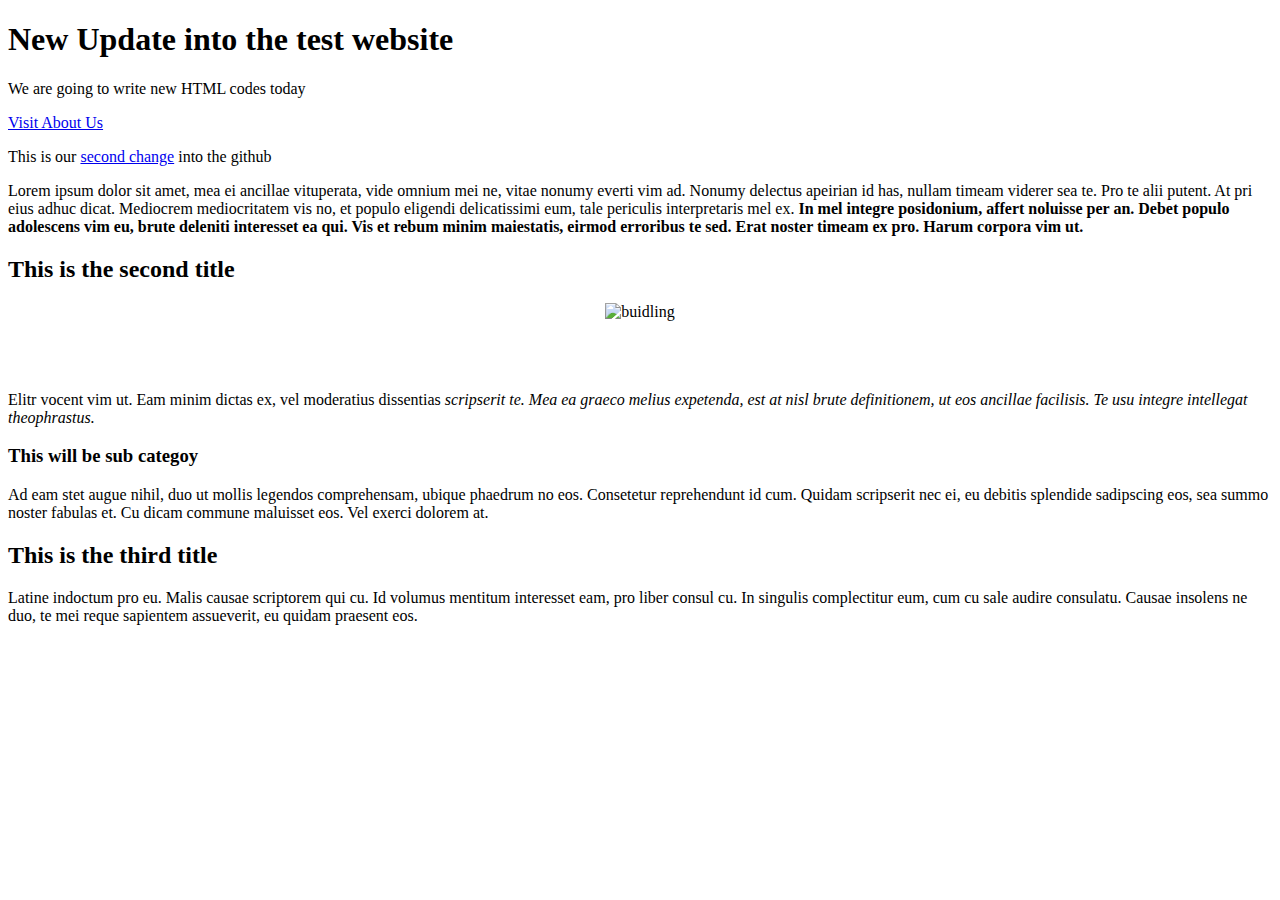
==== index.html @ 260ab08b "Update index.html" ====
<!DOCTYPE html>
<html>
<head>
<title>Page Title</title>
</head>



<body>

<h1>New Update into the test website</h1>

<p>We are going to write new HTML codes today</p>

<a href="about.html">Visit About Us</a> 

<p>This is our <a href="https://wyb.ac.lk/">second change</a>  into the github</p>

<p> Lorem ipsum dolor sit amet, mea ei ancillae vituperata, vide omnium mei ne, vitae nonumy everti vim ad. Nonumy delectus apeirian id has, nullam timeam viderer sea te. Pro te alii putent. At pri eius adhuc dicat. Mediocrem mediocritatem vis no, et populo eligendi delicatissimi eum, tale periculis interpretaris mel ex.

<b>In mel integre posidonium, affert noluisse per an. Debet populo adolescens vim eu, brute deleniti interesset ea qui. Vis et rebum minim maiestatis, eirmod erroribus te sed. Erat noster timeam ex pro. Harum corpora vim ut.</b></p>

<h2>This is the second title</h2>

<center><img src="images/ref.jpg" alt="buidling" width="500" height="333"></center>


<br><br><br>

<p> Elitr vocent vim ut. Eam minim dictas ex, vel moderatius dissentias<i> scripserit te. Mea ea graeco melius expetenda, est at nisl brute definitionem, ut eos ancillae facilisis. Te usu integre intellegat theophrastus.</i> </p>

<h3>This will be sub categoy</h3>

<p> Ad eam stet augue nihil, duo ut mollis legendos comprehensam, ubique phaedrum no eos. Consetetur reprehendunt id cum. Quidam scripserit nec ei, eu debitis splendide sadipscing eos, sea summo noster fabulas et. Cu dicam commune maluisset eos. Vel exerci dolorem at.</p>

<h2>This is the third title</h2>

<p> Latine indoctum pro eu. Malis causae scriptorem qui cu. Id volumus mentitum interesset eam, pro liber consul cu. In singulis complectitur eum, cum cu sale audire consulatu. Causae insolens ne duo, te mei reque sapientem assueverit, eu quidam praesent eos.</p>



</body>

</html>
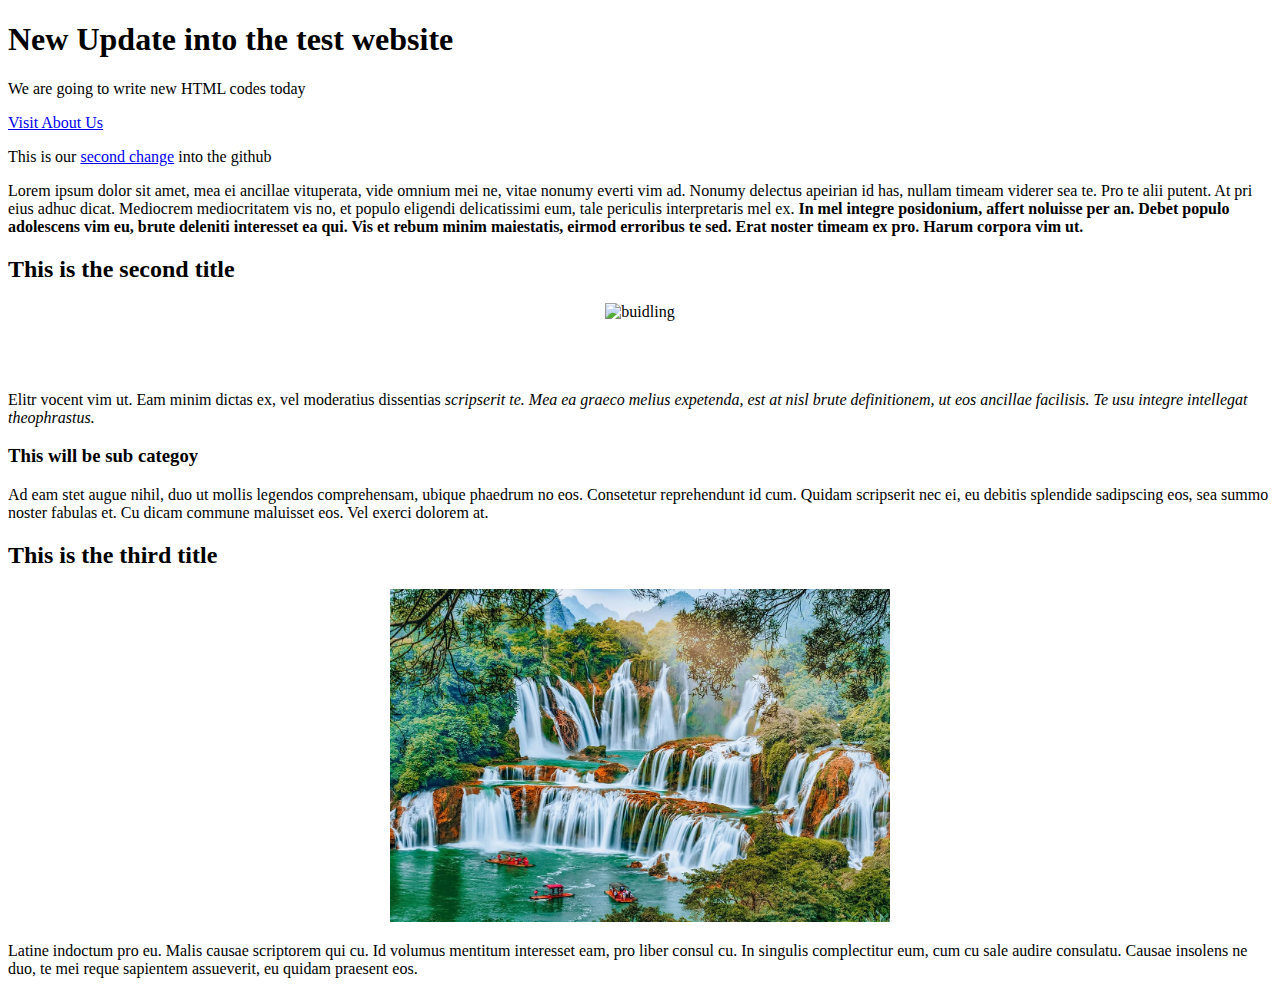
==== commit da390811: "media update" ====
--- a/index.html
+++ b/index.html
@@ -35,6 +35,8 @@
 
 <h2>This is the third title</h2>
 
+<center><img src="images/waterfall.webp" alt="waterfall" width="500" height="333"></center>
+
 <p> Latine indoctum pro eu. Malis causae scriptorem qui cu. Id volumus mentitum interesset eam, pro liber consul cu. In singulis complectitur eum, cum cu sale audire consulatu. Causae insolens ne duo, te mei reque sapientem assueverit, eu quidam praesent eos.</p>
 
 
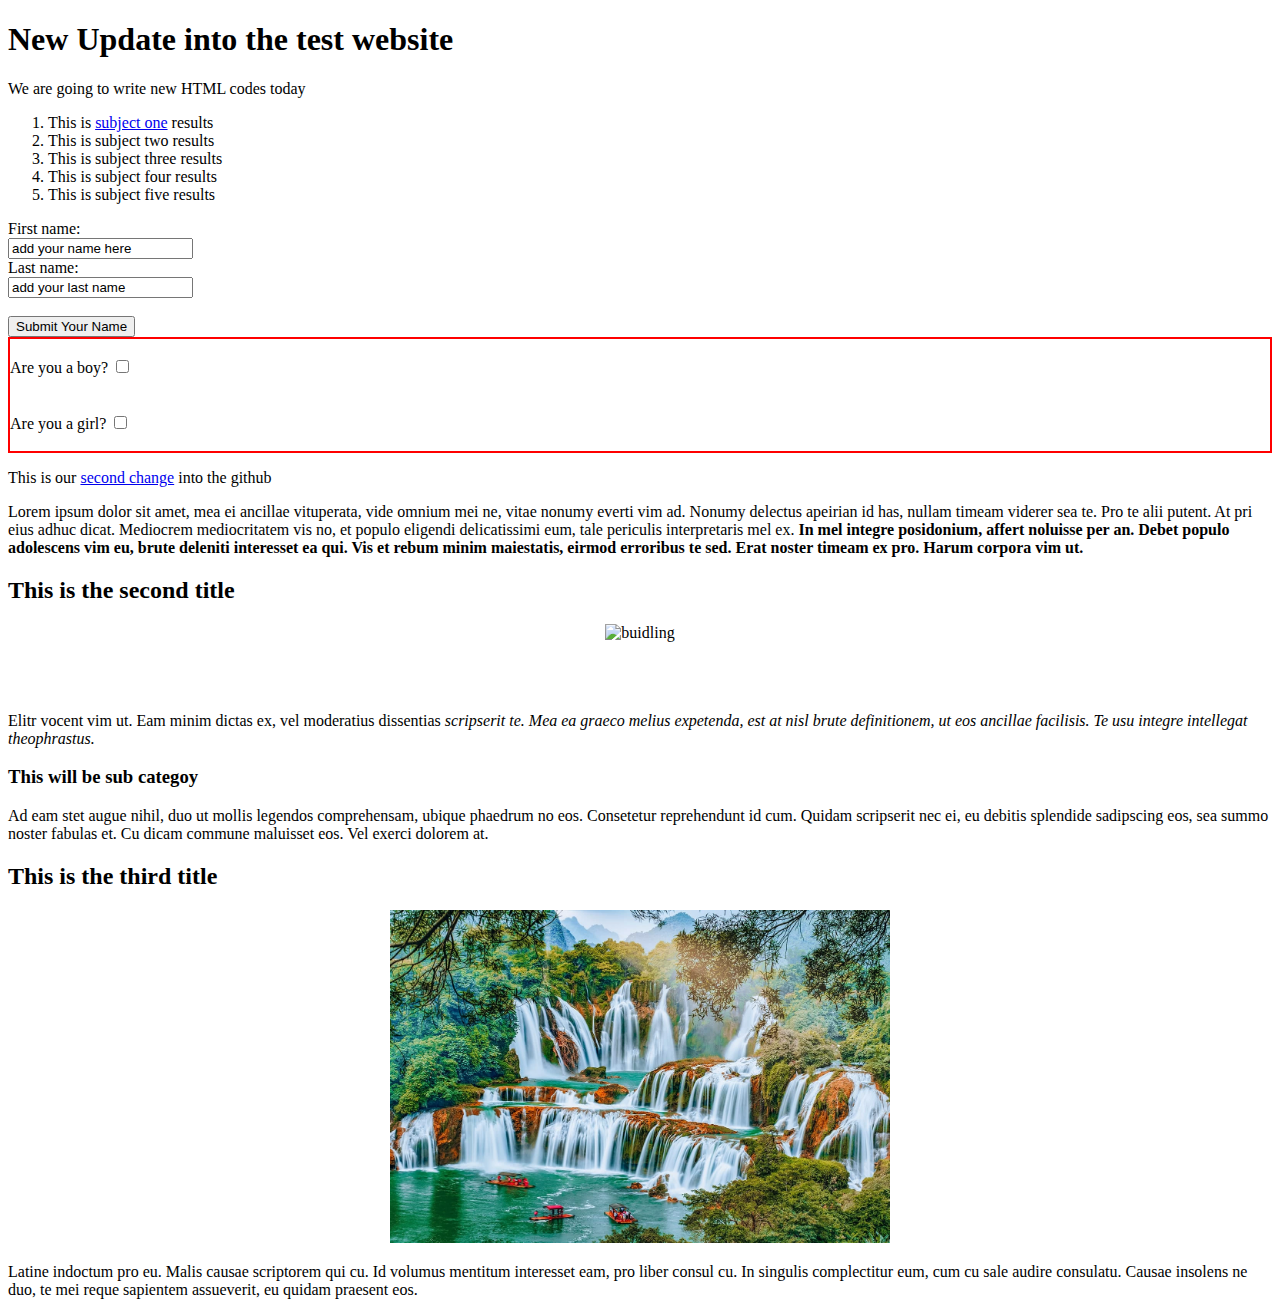
==== commit 01e580c0: "added new lists and forms" ====
--- a/index.html
+++ b/index.html
@@ -12,7 +12,53 @@
 
 <p>We are going to write new HTML codes today</p>
 
-<a href="about.html">Visit About Us</a> 
+
+
+<ol>
+	
+<li>This is <a href="about.html">subject one</a> results</li>
+<li>This is subject two results</li>
+<li>This is subject three results</li>
+<li>This is subject four results</li>
+<li>This is subject five results</li>
+
+
+</ol>
+
+
+
+<form>
+  <label for="fname">First name:</label><br>
+
+  <input type="text" id="fname" name="fname" value="add your name here"><br>
+
+  <label for="lname">Last name:</label><br>
+
+  <input type="text" id="lname" name="lname" value="add your last name"><br><br>
+
+  <input type="submit" value="Submit Your Name">
+
+</form> 
+
+
+
+
+	
+<div  style="border: 2px solid red">
+
+<form>
+<br>
+<label for="boy">Are you a boy?</label>
+<input type="checkbox" name="boy" id="boy"> <br> <br><br>
+
+<label for="girl">Are you a girl?</label>
+<input type="checkbox" name="girl" id="girl">
+
+</form>
+<br>
+
+</div>
+
 
 <p>This is our <a href="https://wyb.ac.lk/">second change</a>  into the github</p>
 
@@ -41,6 +87,8 @@
 
 
 
+
+
 </body>
 
 </html>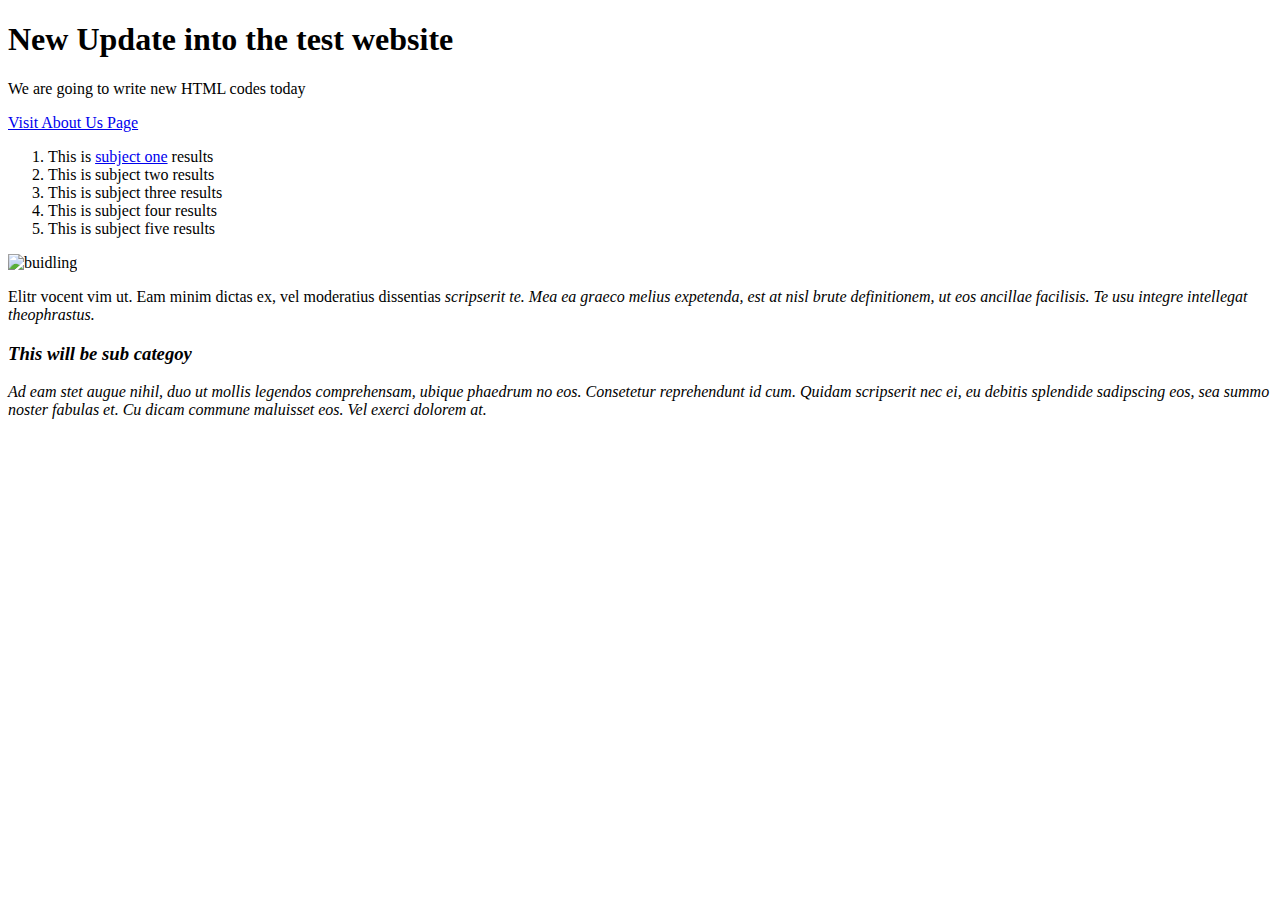
==== commit e7802295: "removed codes" ====
--- a/index.html
+++ b/index.html
@@ -2,6 +2,9 @@
 <html>
 <head>
 <title>Page Title</title>
+<meta charset="utf-8">
+
+
 </head>
 
 
@@ -12,7 +15,8 @@
 
 <p>We are going to write new HTML codes today</p>
 
-
+<!-- this is the navigation section -->
+<a href="about.html">Visit About Us Page</a> 
 
 <ol>
 	
@@ -26,68 +30,15 @@
 </ol>
 
 
-
-<form>
-  <label for="fname">First name:</label><br>
-
-  <input type="text" id="fname" name="fname" value="add your name here"><br>
-
-  <label for="lname">Last name:</label><br>
-
-  <input type="text" id="lname" name="lname" value="add your last name"><br><br>
-
-  <input type="submit" value="Submit Your Name">
-
-</form> 
+<img src="images/ref.jpg" alt="buidling" width="500" height="333">
 
 
-
-
-	
-<div  style="border: 2px solid red">
-
-<form>
-<br>
-<label for="boy">Are you a boy?</label>
-<input type="checkbox" name="boy" id="boy"> <br> <br><br>
-
-<label for="girl">Are you a girl?</label>
-<input type="checkbox" name="girl" id="girl">
-
-</form>
-<br>
-
-</div>
-
-
-<p>This is our <a href="https://wyb.ac.lk/">second change</a>  into the github</p>
-
-<p> Lorem ipsum dolor sit amet, mea ei ancillae vituperata, vide omnium mei ne, vitae nonumy everti vim ad. Nonumy delectus apeirian id has, nullam timeam viderer sea te. Pro te alii putent. At pri eius adhuc dicat. Mediocrem mediocritatem vis no, et populo eligendi delicatissimi eum, tale periculis interpretaris mel ex.
-
-<b>In mel integre posidonium, affert noluisse per an. Debet populo adolescens vim eu, brute deleniti interesset ea qui. Vis et rebum minim maiestatis, eirmod erroribus te sed. Erat noster timeam ex pro. Harum corpora vim ut.</b></p>
-
-<h2>This is the second title</h2>
-
-<center><img src="images/ref.jpg" alt="buidling" width="500" height="333"></center>
-
-
-<br><br><br>
-
-<p> Elitr vocent vim ut. Eam minim dictas ex, vel moderatius dissentias<i> scripserit te. Mea ea graeco melius expetenda, est at nisl brute definitionem, ut eos ancillae facilisis. Te usu integre intellegat theophrastus.</i> </p>
+<p> Elitr vocent vim ut. Eam minim dictas ex, vel moderatius dissentias<i> scripserit te. Mea ea graeco melius expetenda, est at nisl brute definitionem, ut eos ancillae facilisis. Te usu integre intellegat theophrastus.</p>
 
 <h3>This will be sub categoy</h3>
 
 <p> Ad eam stet augue nihil, duo ut mollis legendos comprehensam, ubique phaedrum no eos. Consetetur reprehendunt id cum. Quidam scripserit nec ei, eu debitis splendide sadipscing eos, sea summo noster fabulas et. Cu dicam commune maluisset eos. Vel exerci dolorem at.</p>
 
-<h2>This is the third title</h2>
-
-<center><img src="images/waterfall.webp" alt="waterfall" width="500" height="333"></center>
-
-<p> Latine indoctum pro eu. Malis causae scriptorem qui cu. Id volumus mentitum interesset eam, pro liber consul cu. In singulis complectitur eum, cum cu sale audire consulatu. Causae insolens ne duo, te mei reque sapientem assueverit, eu quidam praesent eos.</p>
-
-
-
-
 
 </body>
 
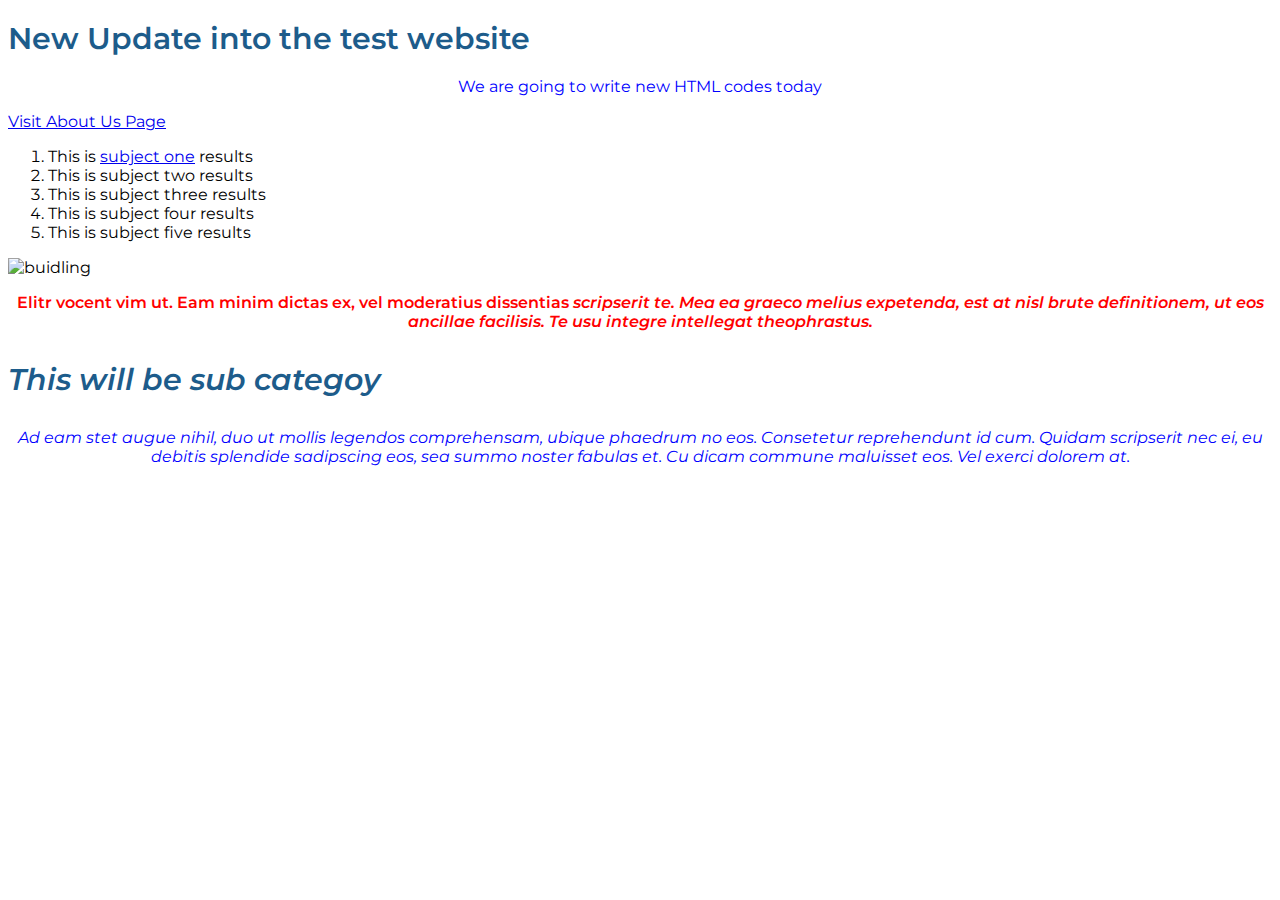
==== commit 1b55aedb: "tested several css styles" ====
--- a/index.html
+++ b/index.html
@@ -3,15 +3,14 @@
 <head>
 <title>Page Title</title>
 <meta charset="utf-8">
-
-
+<link rel="stylesheet" type="text/css" href="style.css">
 </head>
 
 
 
 <body>
 
-<h1>New Update into the test website</h1>
+<h1 class="heading" > New Update into the test website</h1>
 
 <p>We are going to write new HTML codes today</p>
 
@@ -33,9 +32,9 @@
 <img src="images/ref.jpg" alt="buidling" width="500" height="333">
 
 
-<p> Elitr vocent vim ut. Eam minim dictas ex, vel moderatius dissentias<i> scripserit te. Mea ea graeco melius expetenda, est at nisl brute definitionem, ut eos ancillae facilisis. Te usu integre intellegat theophrastus.</p>
+<p id="boldpara"> Elitr vocent vim ut. Eam minim dictas ex, vel moderatius dissentias<i> scripserit te. Mea ea graeco melius expetenda, est at nisl brute definitionem, ut eos ancillae facilisis. Te usu integre intellegat theophrastus.</p>
 
-<h3>This will be sub categoy</h3>
+<h3 class="heading">This will be sub categoy</h3>
 
 <p> Ad eam stet augue nihil, duo ut mollis legendos comprehensam, ubique phaedrum no eos. Consetetur reprehendunt id cum. Quidam scripserit nec ei, eu debitis splendide sadipscing eos, sea summo noster fabulas et. Cu dicam commune maluisset eos. Vel exerci dolorem at.</p>
 
--- a/style.css
+++ b/style.css
@@ -0,0 +1,32 @@
+
+
+@import url('https://fonts.googleapis.com/css?family=Montserrat&display=swap');
+
+
+
+
+*{
+
+font-family: 'Montserrat', sans-serif;
+
+
+}
+
+p{
+color: blue;
+text-align: center;
+}
+
+
+#boldpara{
+	color: red;
+	font-weight: 600;
+}
+
+.heading{
+
+color: #1D5C8B;
+font-weight: 600;
+font-size: 30px;
+
+}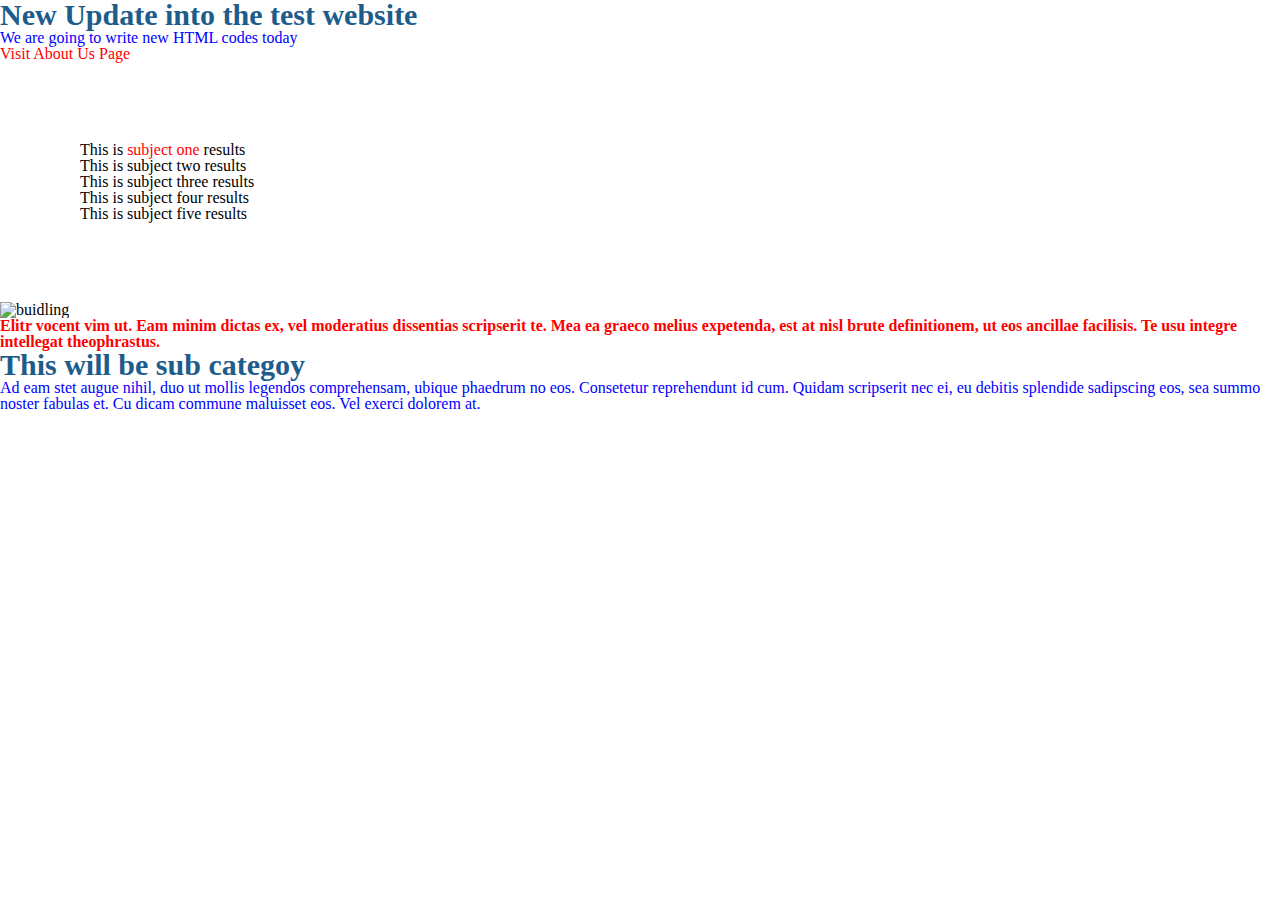
==== commit a80dc1e3: "added new styles" ====
--- a/index.html
+++ b/index.html
@@ -17,7 +17,7 @@
 <!-- this is the navigation section -->
 <a href="about.html">Visit About Us Page</a> 
 
-<ol>
+<ol class="outerlist">
 	
 <li>This is <a href="about.html">subject one</a> results</li>
 <li>This is subject two results</li>
--- a/style.css
+++ b/style.css
@@ -1,20 +1,108 @@
+html, body, div, span, applet, object, iframe,
+h1, h2, h3, h4, h5, h6, p, blockquote, pre,
+a, abbr, acronym, address, big, cite, code,
+del, dfn, em, img, ins, kbd, q, s, samp,
+small, strike, strong, sub, sup, tt, var,
+b, u, i, center,
+dl, dt, dd, ol, ul, li,
+fieldset, form, label, legend,
+table, caption, tbody, tfoot, thead, tr, th, td,
+article, aside, canvas, details, embed, 
+figure, figcaption, footer, header, hgroup, 
+menu, nav, output, ruby, section, summary,
+time, mark, audio, video {
+	margin: 0;
+	padding: 0;
+	border: 0;
+	font-size: 100%;
+	font: inherit;
+	vertical-align: baseline;
+}
+/* HTML5 display-role reset for older browsers */
+article, aside, details, figcaption, figure, 
+footer, header, hgroup, menu, nav, section {
+	display: block;
+}
+body {
+	line-height: 1;
+}
+ol, ul {
+	list-style: none;
+}
+blockquote, q {
+	quotes: none;
+}
+blockquote:before, blockquote:after,
+q:before, q:after {
+	content: '';
+	content: none;
+}
+table {
+	border-collapse: collapse;
+	border-spacing: 0;
+}
 
 
 @import url('https://fonts.googleapis.com/css?family=Montserrat&display=swap');
 
 
-
-
 *{
 
 font-family: 'Montserrat', sans-serif;
+ 
+
+}
+
+
+a{
+
+	 text-decoration: none;
+	 font-size: 2 em;
+}
+
+
+.outerlist{
+
+margin: 5em;
+
+
 
 
 }
 
+
+/* unvisited link */
+a:link {
+  color: red;
+  font-size: 2 em;
+
+}
+
+/* visited link */
+a:visited {
+  color: green;
+  font-size: 2em;
+}
+
+/* mouse over link */
+a:hover {
+  color: hotpink;
+  font-size: 2em;
+
+}
+
+/* selected link */
+a:active {
+  color: blue;
+  font-size: 2em;
+}
+
+
+
+
+
 p{
 color: blue;
-text-align: center;
 }
 
 
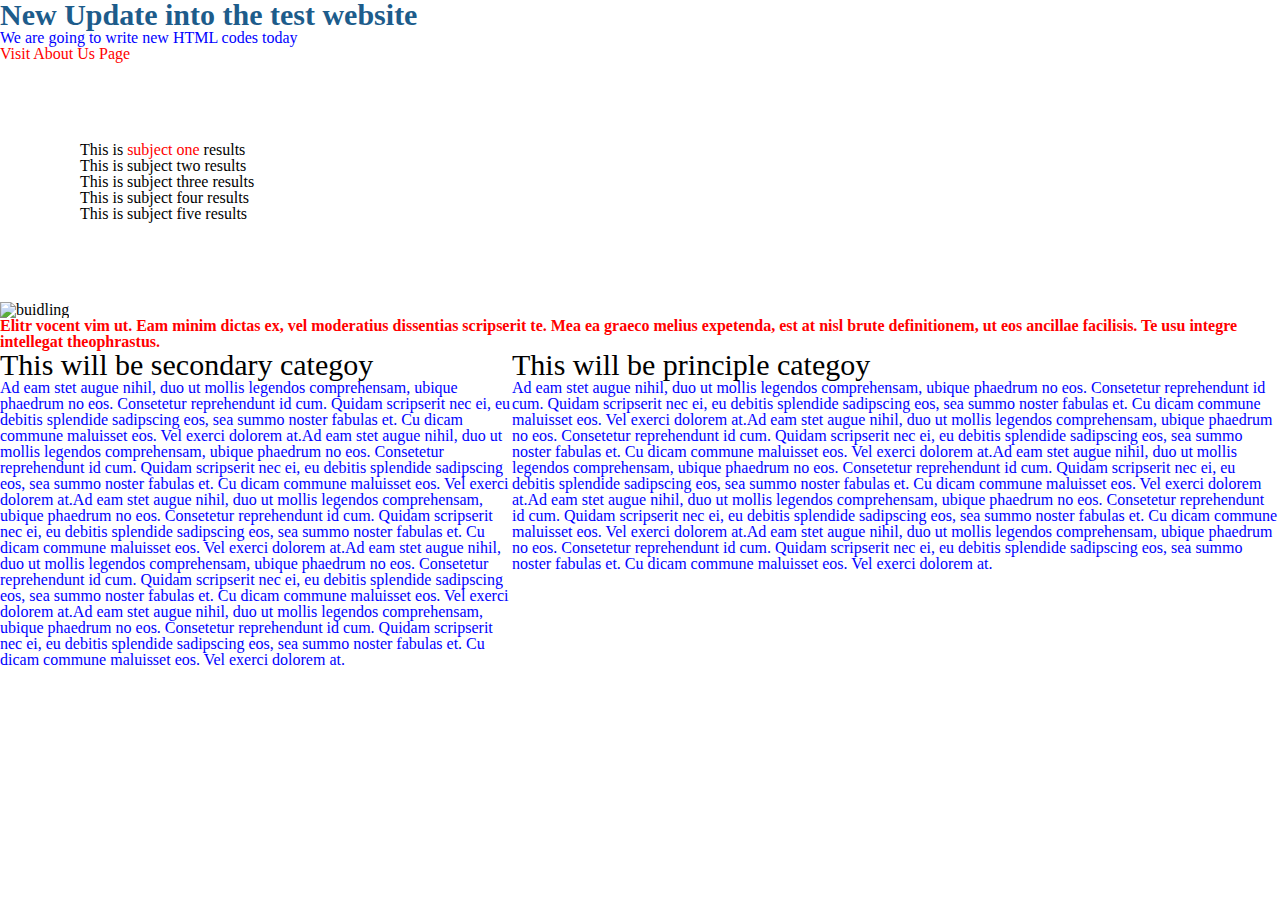
==== commit ce176b9f: "res test" ====
--- a/index.html
+++ b/index.html
@@ -34,10 +34,26 @@
 
 <p id="boldpara"> Elitr vocent vim ut. Eam minim dictas ex, vel moderatius dissentias<i> scripserit te. Mea ea graeco melius expetenda, est at nisl brute definitionem, ut eos ancillae facilisis. Te usu integre intellegat theophrastus.</p>
 
-<h3 class="heading">This will be sub categoy</h3>
 
-<p> Ad eam stet augue nihil, duo ut mollis legendos comprehensam, ubique phaedrum no eos. Consetetur reprehendunt id cum. Quidam scripserit nec ei, eu debitis splendide sadipscing eos, sea summo noster fabulas et. Cu dicam commune maluisset eos. Vel exerci dolorem at.</p>
 
+
+<div class="principle">
+  
+<h3>This will be principle categoy</h3>
+
+<p> Ad eam stet augue nihil, duo ut mollis legendos comprehensam, ubique phaedrum no eos. Consetetur reprehendunt id cum. Quidam scripserit nec ei, eu debitis splendide sadipscing eos, sea summo noster fabulas et. Cu dicam commune maluisset eos. Vel exerci dolorem at.Ad eam stet augue nihil, duo ut mollis legendos comprehensam, ubique phaedrum no eos. Consetetur reprehendunt id cum. Quidam scripserit nec ei, eu debitis splendide sadipscing eos, sea summo noster fabulas et. Cu dicam commune maluisset eos. Vel exerci dolorem at.Ad eam stet augue nihil, duo ut mollis legendos comprehensam, ubique phaedrum no eos. Consetetur reprehendunt id cum. Quidam scripserit nec ei, eu debitis splendide sadipscing eos, sea summo noster fabulas et. Cu dicam commune maluisset eos. Vel exerci dolorem at.Ad eam stet augue nihil, duo ut mollis legendos comprehensam, ubique phaedrum no eos. Consetetur reprehendunt id cum. Quidam scripserit nec ei, eu debitis splendide sadipscing eos, sea summo noster fabulas et. Cu dicam commune maluisset eos. Vel exerci dolorem at.Ad eam stet augue nihil, duo ut mollis legendos comprehensam, ubique phaedrum no eos. Consetetur reprehendunt id cum. Quidam scripserit nec ei, eu debitis splendide sadipscing eos, sea summo noster fabulas et. Cu dicam commune maluisset eos. Vel exerci dolorem at.</p>
+
+</div>
+
+<div class="secondary">
+  
+  <h3>This will be secondary categoy</h3>
+
+<p> Ad eam stet augue nihil, duo ut mollis legendos comprehensam, ubique phaedrum no eos. Consetetur reprehendunt id cum. Quidam scripserit nec ei, eu debitis splendide sadipscing eos, sea summo noster fabulas et. Cu dicam commune maluisset eos. Vel exerci dolorem at.Ad eam stet augue nihil, duo ut mollis legendos comprehensam, ubique phaedrum no eos. Consetetur reprehendunt id cum. Quidam scripserit nec ei, eu debitis splendide sadipscing eos, sea summo noster fabulas et. Cu dicam commune maluisset eos. Vel exerci dolorem at.Ad eam stet augue nihil, duo ut mollis legendos comprehensam, ubique phaedrum no eos. Consetetur reprehendunt id cum. Quidam scripserit nec ei, eu debitis splendide sadipscing eos, sea summo noster fabulas et. Cu dicam commune maluisset eos. Vel exerci dolorem at.Ad eam stet augue nihil, duo ut mollis legendos comprehensam, ubique phaedrum no eos. Consetetur reprehendunt id cum. Quidam scripserit nec ei, eu debitis splendide sadipscing eos, sea summo noster fabulas et. Cu dicam commune maluisset eos. Vel exerci dolorem at.Ad eam stet augue nihil, duo ut mollis legendos comprehensam, ubique phaedrum no eos. Consetetur reprehendunt id cum. Quidam scripserit nec ei, eu debitis splendide sadipscing eos, sea summo noster fabulas et. Cu dicam commune maluisset eos. Vel exerci dolorem at.</p>
+
+
+
+</div>
 
 </body>
 
--- a/style.css
+++ b/style.css
@@ -45,11 +45,11 @@
 
 @import url('https://fonts.googleapis.com/css?family=Montserrat&display=swap');
 
+<meta name="viewport" content="width=device-width, initial-scale=1.0">
 
 *{
 
 font-family: 'Montserrat', sans-serif;
- 
 
 }
 
@@ -99,7 +99,9 @@
 
 
 
-
+h3{
+	font-size: 30px;
+}
 
 p{
 color: blue;
@@ -117,4 +119,46 @@
 font-weight: 600;
 font-size: 30px;
 
+}
+
+
+
+.principle{
+width: 60%;
+float: right; 
+}
+
+.secondary{
+width: 40%;
+float: right; 
+}
+
+
+@media screen and (max-width: 1000px){
+	
+			h3{
+				font-size: 20px;
+			}
+	}
+
+
+@media screen and (max-width: 800px){
+	.principle,.secondary{
+			width: 100%;
+			float: none;
+	}
+}
+
+
+
+
+@media screen and (min-width: 1100px) and (max-width: 1200px){
+	.principle{
+			width: 100%;
+			float: none;
+	}
+    .secondary{
+			width: 100%;
+			float: none;
+	}
 }